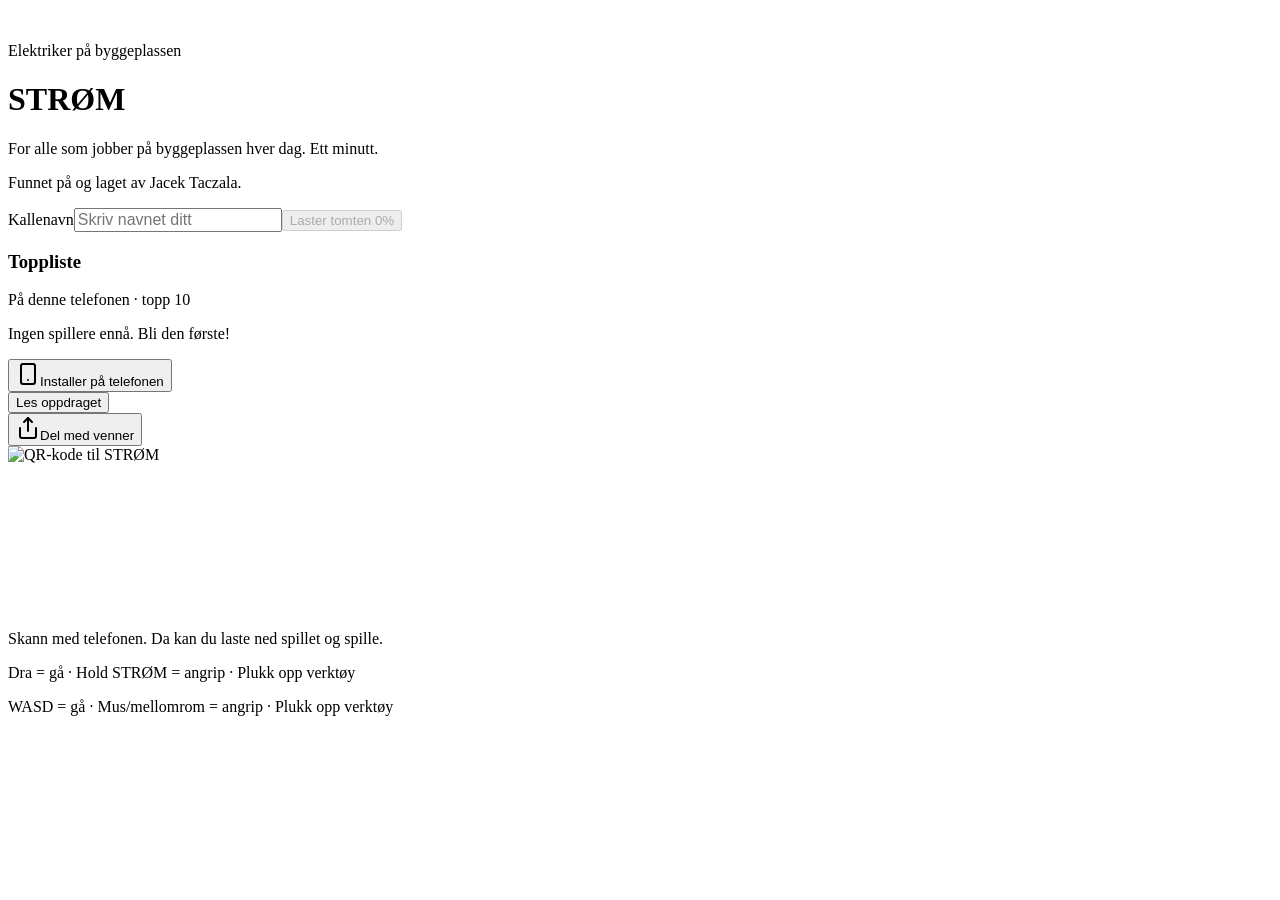
==== demo/index.html @ f21e9d71 "No zoom on iPhone: viewport max-scale=1/user-scalable=no, touch-action, iOS gesture/pinch/double-tap" ====
<!DOCTYPE html>
<!--
  Copyright (c) 2026 Jacek Mariusz Taczała. All rights reserved.
  Proprietary and not open source: no copying, modification, distribution or commercial use
  without prior written permission. Contact: https://github.com/jtaczala-cmyk/strom/issues. See LICENSE.
-->
<html lang="nb"><head><meta name="author" content="Jacek Mariusz Taczała"/><meta name="copyright" content="© 2026 Jacek Mariusz Taczała. All rights reserved."/><meta name="twitter:card" content="summary_large_image"><meta property="og:title" content="STRØM – Sponsordemo"><meta property="og:type" content="x:game"><meta property="og:image" content="https://jtaczala-cmyk.github.io/strom/demo/og.jpg"><meta property="og:image:width" content="1200"><meta property="og:image:height" content="630"><meta property="x:game:image" content="https://jtaczala-cmyk.github.io/strom/demo/x-banner.jpg"><meta property="x:game:image:width" content="1200"><meta property="x:game:image:height" content="264"><meta charSet="utf-8"/><style id="nozoom">html,body{touch-action:manipulation!important;-webkit-text-size-adjust:100%!important;text-size-adjust:100%!important}button,a,label,[role=button],nav,menu,dialog,form{touch-action:manipulation}canvas,#game-root,main,.touch-none{touch-action:none!important}input,textarea,select{font-size:max(16px,1em)!important}</style><script id="nozoom-js">(function(){var o={passive:false},last=0,lx=-99,ly=-99;function pd(e){if(e.cancelable)e.preventDefault()}["gesturestart","gesturechange","gestureend"].forEach(function(t){document.addEventListener(t,pd,o)});document.addEventListener("touchmove",function(e){if((typeof e.scale==="number"&&e.scale!==1)||(e.touches&&e.touches.length>1))pd(e)},o);function isInput(t){return !!(t&&t.closest&&t.closest("input,textarea,select,[contenteditable]"))}function isCtl(t){return !!(t&&t.closest&&t.closest("input,textarea,select,[contenteditable],button,a,label,[role=button]"))}document.addEventListener("touchend",function(e){var n=Date.now(),c=e.changedTouches&&e.changedTouches[0],x=c?c.clientX:0,y=c?c.clientY:0;if(n-last<=300&&Math.abs(x-lx)<40&&Math.abs(y-ly)<40&&!isCtl(e.target))pd(e);last=n;lx=x;ly=y},o);document.addEventListener("dblclick",function(e){if(!isInput(e.target))pd(e)},o)})();</script><script src="/strom/demo/config.js"></script><script src="/strom/demo/extras.js"></script><script src="/strom/demo/sponsor.js"></script><script src="/strom/demo/sponsor-fx.js"></script><script src="/strom/demo/hms-fx.js"></script><meta name="robots" content="noindex"/><meta name="viewport" content="width=device-width, initial-scale=1, maximum-scale=1, user-scalable=no, viewport-fit=cover"/><link rel="preload" as="image" type="image/webp" href="/strom/demo/game/ui/title-art.webp" crossorigin=""/><link rel="stylesheet" href="/strom/demo/assets/styles-i4x8XSyf.css" data-precedence="default"/><link rel="stylesheet" href="/strom/demo/fonts/fonts.css" data-precedence="default"/><title>STRØM – Sponsordemo</title><meta name="description" content="Et kort spill for alle som jobber på byggeplassen hver dag. Figurer er oppdiktet."/><meta name="theme-color" content="#12110f"/><meta name="mobile-web-app-capable" content="yes"/><meta name="apple-mobile-web-app-capable" content="yes"/><meta name="apple-mobile-web-app-title" content="STRØM"/><meta name="apple-mobile-web-app-status-bar-style" content="black-translucent"/><meta name="format-detection" content="telephone=no"/><link rel="modulepreload" href="/strom/demo/assets/index-DodDZhyX.js"/><link rel="modulepreload" href="/strom/demo/assets/routes-DJnaQaWb.js"/><link rel="icon" type="image/svg+xml" href="/strom/demo/favicon.svg"/><link rel="icon" type="image/png" sizes="192x192" href="/strom/demo/icon-192.png"/><link rel="icon" type="image/png" sizes="512x512" href="/strom/demo/icon-512.png"/><link rel="apple-touch-icon" href="/strom/demo/apple-touch-icon.png"/><link rel="apple-touch-startup-image" href="/strom/demo/splash-1179x2556.jpg" media="(device-width: 393px) and (device-height: 852px) and (-webkit-device-pixel-ratio: 3)"/><link rel="apple-touch-startup-image" href="/strom/demo/splash-1170x2532.jpg" media="(device-width: 390px) and (device-height: 844px) and (-webkit-device-pixel-ratio: 3)"/><link rel="apple-touch-startup-image" href="/strom/demo/splash-1284x2778.jpg" media="(device-width: 428px) and (device-height: 926px) and (-webkit-device-pixel-ratio: 3)"/><link rel="apple-touch-startup-image" href="/strom/demo/splash-750x1334.jpg" media="(device-width: 375px) and (device-height: 667px) and (-webkit-device-pixel-ratio: 2)"/><link rel="manifest" href="/strom/demo/manifest.webmanifest"/><meta property="x:creator" content="@JTaczala"><meta property="x:creator:id" content="731201609477312512"></head><body><!--$--><main class="relative h-dvh w-full overflow-hidden bg-bg text-fg touch-none select-none"><div class="absolute inset-0" id="game-root"></div><div class="pointer-events-none absolute inset-0 z-[1] shadow-[inset_0_0_90px_rgba(0,0,0,0.45)]"></div><div class="absolute inset-0 z-20 flex flex-col items-center justify-end overflow-hidden bg-bg"><img src="/strom/demo/game/ui/title-art.webp" alt="" class="absolute inset-0 size-full object-cover" crossorigin="anonymous"/><div class="absolute inset-0 bg-gradient-to-t from-bg via-bg/80 to-bg/25"></div><div class="relative z-10 flex max-h-full w-full max-w-lg flex-col items-center gap-4 overflow-y-auto px-5 pb-[max(2.5rem,env(safe-area-inset-bottom))] pt-8 text-center sm:gap-5 sm:px-6 sm:pb-12"><p class="font-display text-xs font-medium tracking-[0.35em] text-accent uppercase">Elektriker på byggeplassen</p><h1 class="font-display text-6xl font-semibold leading-none tracking-tight text-fg sm:text-7xl">STRØM</h1><p class="max-w-sm text-sm leading-relaxed text-muted">For alle som jobber på byggeplassen hver dag. Ett minutt.</p><p class="text-xs text-subtle">Funnet på og laget av Jacek Taczala.</p><label class="flex w-full max-w-sm flex-col gap-1 text-left"><span class="text-xs text-subtle">Kallenavn</span><input maxLength="16" autoComplete="nickname" enterKeyHint="done" placeholder="Skriv navnet ditt" class="h-11 rounded-md border border-border bg-surface/90 px-3 text-base text-fg outline-none focus:border-accent" value=""/></label><button class="inline-flex items-center justify-center gap-2 whitespace-nowrap font-medium transition-opacity duration-(--motion-quick) ease-(--ease-out) focus-visible:outline-none focus-visible:ring-2 focus-visible:ring-accent/70 disabled:pointer-events-none disabled:opacity-40 [&amp;_svg]:pointer-events-none [&amp;_svg]:size-4 bg-accent text-accent-fg hover:opacity-90 active:scale-[0.98] px-7 rounded-lg h-14 w-full max-w-sm text-base sm:w-auto" disabled="">Laster tomten 0%</button><div class="lbx"><div class="lbx-head"><h3 class="lbx-h">Toppliste</h3><span class="lbx-sub">På denne telefonen · topp 10</span></div><p class="lbx-empty">Ingen spillere ennå. Bli den første!</p></div><div class="flex w-full max-w-sm flex-col items-stretch gap-2"><button type="button" class="flex items-center justify-center gap-2 rounded-md border border-border bg-surface/80 px-3 py-2.5 text-sm text-fg"><svg xmlns="http://www.w3.org/2000/svg" width="24" height="24" viewBox="0 0 24 24" fill="none" stroke="currentColor" stroke-width="2" stroke-linecap="round" stroke-linejoin="round" class="lucide lucide-smartphone size-4 shrink-0 text-accent" aria-hidden="true"><rect width="14" height="20" x="5" y="2" rx="2" ry="2"></rect><path d="M12 18h.01"></path></svg>Installer på telefonen</button></div><button type="button" class="text-xs text-subtle underline-offset-2 hover:underline">Les oppdraget</button><div class="flex w-full max-w-sm flex-col items-stretch gap-1"><button type="button" class="flex items-center justify-center gap-2 rounded-md border border-border bg-surface/80 px-3 py-2.5 text-sm text-fg"><svg xmlns="http://www.w3.org/2000/svg" width="24" height="24" viewBox="0 0 24 24" fill="none" stroke="currentColor" stroke-width="2" stroke-linecap="round" stroke-linejoin="round" class="lucide lucide-share size-4 shrink-0 text-accent" aria-hidden="true"><path d="M4 12v8a2 2 0 0 0 2 2h12a2 2 0 0 0 2-2v-8"></path><polyline points="16 6 12 2 8 6"></polyline><line x1="12" x2="12" y1="2" y2="15"></line></svg>Del med venner</button></div><div class="flex flex-col items-center gap-1.5"><div class="rounded-lg bg-white p-2 shadow-lg"><img src="/strom/demo/qr.png" alt="QR-kode til STRØM" width="168" height="168" style="display:block;width:168px;height:168px;image-rendering:pixelated"/></div><p class="max-w-xs text-[11px] leading-relaxed text-subtle">Skann med telefonen. Da kan du laste ned spillet og spille.</p></div><p class="hms-touch-only text-xs text-subtle">Dra = gå · Hold STRØM = angrip · Plukk opp verktøy</p><p class="hms-desk-only text-xs text-subtle">WASD = gå · Mus/mellomrom = angrip · Plukk opp verktøy</p></div></div></main><!--/$--><script class="$tsr" id="$tsr-stream-barrier">(self.$R=self.$R||{})["tsr"]=[];self.$_TSR={h(){this.hydrated=!0,this.c()},e(){this.streamEnded=!0,this.c()},c(){this.hydrated&&this.streamEnded&&(delete self.$_TSR,delete self.$R.tsr)},p(e){this.initialized?e():this.buffer.push(e)},buffer:[]};$_TSR.router=($R=>$R[0]={manifest:$R[1]={routes:$R[2]={__root__:$R[3]={preloads:$R[4]=["/strom/demo/assets/index-DodDZhyX.js"],scripts:$R[5]=[$R[6]={attrs:$R[7]={type:"module",async:!0,src:"/strom/demo/assets/index-DodDZhyX.js"}}]},"/":$R[8]={preloads:$R[9]=["/strom/demo/assets/routes-DJnaQaWb.js"]}}},matches:$R[10]=[$R[11]={i:"__root__ ",u:1790537181623,s:"success",ssr:!0},$R[12]={i:"  ",u:1790537181661,s:"success",l:$R[13]=[],ssr:!0}]})($R["tsr"]);$_TSR.e();document.currentScript.remove()</script><script>(function(){var l=window.__lb,M={"På denne telefonen · topp 10": "Alle spillere · topp 10"};if(l&&l.online){document.querySelectorAll(".lbx-sub,p").forEach(function(p){var t=M[p.textContent];if(t)p.textContent=t;});}var s=document.currentScript;s&&s.remove();})()</script><script type="module" async="" src="/strom/demo/assets/index-DodDZhyX.js"></script></body></html>
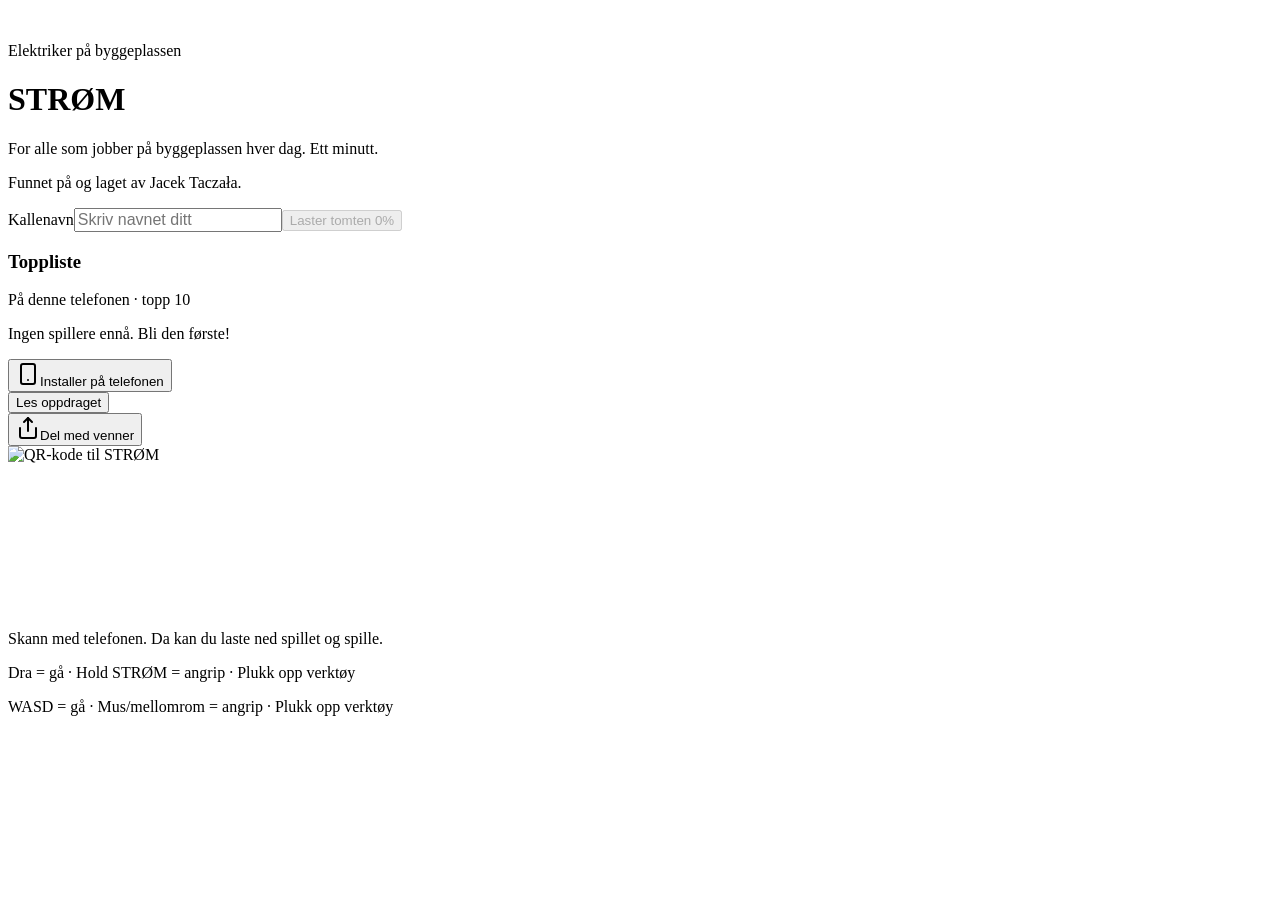
==== commit 27f20a83: "Norwegian copy review: FSE/SJA terms (SJA = sikker jobbanalyse, frakoble–sikre–kontrollere), natural" ====
--- a/demo/index.html
+++ b/demo/index.html
@@ -4,4 +4,4 @@
   Proprietary and not open source: no copying, modification, distribution or commercial use
   without prior written permission. Contact: https://github.com/jtaczala-cmyk/strom/issues. See LICENSE.
 -->
-<html lang="nb"><head><meta name="author" content="Jacek Mariusz Taczała"/><meta name="copyright" content="© 2026 Jacek Mariusz Taczała. All rights reserved."/><meta name="twitter:card" content="summary_large_image"><meta property="og:title" content="STRØM – Sponsordemo"><meta property="og:type" content="x:game"><meta property="og:image" content="https://jtaczala-cmyk.github.io/strom/demo/og.jpg"><meta property="og:image:width" content="1200"><meta property="og:image:height" content="630"><meta property="x:game:image" content="https://jtaczala-cmyk.github.io/strom/demo/x-banner.jpg"><meta property="x:game:image:width" content="1200"><meta property="x:game:image:height" content="264"><meta charSet="utf-8"/><style id="nozoom">html,body{touch-action:manipulation!important;-webkit-text-size-adjust:100%!important;text-size-adjust:100%!important}button,a,label,[role=button],nav,menu,dialog,form{touch-action:manipulation}canvas,#game-root,main,.touch-none{touch-action:none!important}input,textarea,select{font-size:max(16px,1em)!important}</style><script id="nozoom-js">(function(){var o={passive:false},last=0,lx=-99,ly=-99;function pd(e){if(e.cancelable)e.preventDefault()}["gesturestart","gesturechange","gestureend"].forEach(function(t){document.addEventListener(t,pd,o)});document.addEventListener("touchmove",function(e){if((typeof e.scale==="number"&&e.scale!==1)||(e.touches&&e.touches.length>1))pd(e)},o);function isInput(t){return !!(t&&t.closest&&t.closest("input,textarea,select,[contenteditable]"))}function isCtl(t){return !!(t&&t.closest&&t.closest("input,textarea,select,[contenteditable],button,a,label,[role=button]"))}document.addEventListener("touchend",function(e){var n=Date.now(),c=e.changedTouches&&e.changedTouches[0],x=c?c.clientX:0,y=c?c.clientY:0;if(n-last<=300&&Math.abs(x-lx)<40&&Math.abs(y-ly)<40&&!isCtl(e.target))pd(e);last=n;lx=x;ly=y},o);document.addEventListener("dblclick",function(e){if(!isInput(e.target))pd(e)},o)})();</script><script src="/strom/demo/config.js"></script><script src="/strom/demo/extras.js"></script><script src="/strom/demo/sponsor.js"></script><script src="/strom/demo/sponsor-fx.js"></script><script src="/strom/demo/hms-fx.js"></script><meta name="robots" content="noindex"/><meta name="viewport" content="width=device-width, initial-scale=1, maximum-scale=1, user-scalable=no, viewport-fit=cover"/><link rel="preload" as="image" type="image/webp" href="/strom/demo/game/ui/title-art.webp" crossorigin=""/><link rel="stylesheet" href="/strom/demo/assets/styles-i4x8XSyf.css" data-precedence="default"/><link rel="stylesheet" href="/strom/demo/fonts/fonts.css" data-precedence="default"/><title>STRØM – Sponsordemo</title><meta name="description" content="Et kort spill for alle som jobber på byggeplassen hver dag. Figurer er oppdiktet."/><meta name="theme-color" content="#12110f"/><meta name="mobile-web-app-capable" content="yes"/><meta name="apple-mobile-web-app-capable" content="yes"/><meta name="apple-mobile-web-app-title" content="STRØM"/><meta name="apple-mobile-web-app-status-bar-style" content="black-translucent"/><meta name="format-detection" content="telephone=no"/><link rel="modulepreload" href="/strom/demo/assets/index-DodDZhyX.js"/><link rel="modulepreload" href="/strom/demo/assets/routes-DJnaQaWb.js"/><link rel="icon" type="image/svg+xml" href="/strom/demo/favicon.svg"/><link rel="icon" type="image/png" sizes="192x192" href="/strom/demo/icon-192.png"/><link rel="icon" type="image/png" sizes="512x512" href="/strom/demo/icon-512.png"/><link rel="apple-touch-icon" href="/strom/demo/apple-touch-icon.png"/><link rel="apple-touch-startup-image" href="/strom/demo/splash-1179x2556.jpg" media="(device-width: 393px) and (device-height: 852px) and (-webkit-device-pixel-ratio: 3)"/><link rel="apple-touch-startup-image" href="/strom/demo/splash-1170x2532.jpg" media="(device-width: 390px) and (device-height: 844px) and (-webkit-device-pixel-ratio: 3)"/><link rel="apple-touch-startup-image" href="/strom/demo/splash-1284x2778.jpg" media="(device-width: 428px) and (device-height: 926px) and (-webkit-device-pixel-ratio: 3)"/><link rel="apple-touch-startup-image" href="/strom/demo/splash-750x1334.jpg" media="(device-width: 375px) and (device-height: 667px) and (-webkit-device-pixel-ratio: 2)"/><link rel="manifest" href="/strom/demo/manifest.webmanifest"/><meta property="x:creator" content="@JTaczala"><meta property="x:creator:id" content="731201609477312512"></head><body><!--$--><main class="relative h-dvh w-full overflow-hidden bg-bg text-fg touch-none select-none"><div class="absolute inset-0" id="game-root"></div><div class="pointer-events-none absolute inset-0 z-[1] shadow-[inset_0_0_90px_rgba(0,0,0,0.45)]"></div><div class="absolute inset-0 z-20 flex flex-col items-center justify-end overflow-hidden bg-bg"><img src="/strom/demo/game/ui/title-art.webp" alt="" class="absolute inset-0 size-full object-cover" crossorigin="anonymous"/><div class="absolute inset-0 bg-gradient-to-t from-bg via-bg/80 to-bg/25"></div><div class="relative z-10 flex max-h-full w-full max-w-lg flex-col items-center gap-4 overflow-y-auto px-5 pb-[max(2.5rem,env(safe-area-inset-bottom))] pt-8 text-center sm:gap-5 sm:px-6 sm:pb-12"><p class="font-display text-xs font-medium tracking-[0.35em] text-accent uppercase">Elektriker på byggeplassen</p><h1 class="font-display text-6xl font-semibold leading-none tracking-tight text-fg sm:text-7xl">STRØM</h1><p class="max-w-sm text-sm leading-relaxed text-muted">For alle som jobber på byggeplassen hver dag. Ett minutt.</p><p class="text-xs text-subtle">Funnet på og laget av Jacek Taczala.</p><label class="flex w-full max-w-sm flex-col gap-1 text-left"><span class="text-xs text-subtle">Kallenavn</span><input maxLength="16" autoComplete="nickname" enterKeyHint="done" placeholder="Skriv navnet ditt" class="h-11 rounded-md border border-border bg-surface/90 px-3 text-base text-fg outline-none focus:border-accent" value=""/></label><button class="inline-flex items-center justify-center gap-2 whitespace-nowrap font-medium transition-opacity duration-(--motion-quick) ease-(--ease-out) focus-visible:outline-none focus-visible:ring-2 focus-visible:ring-accent/70 disabled:pointer-events-none disabled:opacity-40 [&amp;_svg]:pointer-events-none [&amp;_svg]:size-4 bg-accent text-accent-fg hover:opacity-90 active:scale-[0.98] px-7 rounded-lg h-14 w-full max-w-sm text-base sm:w-auto" disabled="">Laster tomten 0%</button><div class="lbx"><div class="lbx-head"><h3 class="lbx-h">Toppliste</h3><span class="lbx-sub">På denne telefonen · topp 10</span></div><p class="lbx-empty">Ingen spillere ennå. Bli den første!</p></div><div class="flex w-full max-w-sm flex-col items-stretch gap-2"><button type="button" class="flex items-center justify-center gap-2 rounded-md border border-border bg-surface/80 px-3 py-2.5 text-sm text-fg"><svg xmlns="http://www.w3.org/2000/svg" width="24" height="24" viewBox="0 0 24 24" fill="none" stroke="currentColor" stroke-width="2" stroke-linecap="round" stroke-linejoin="round" class="lucide lucide-smartphone size-4 shrink-0 text-accent" aria-hidden="true"><rect width="14" height="20" x="5" y="2" rx="2" ry="2"></rect><path d="M12 18h.01"></path></svg>Installer på telefonen</button></div><button type="button" class="text-xs text-subtle underline-offset-2 hover:underline">Les oppdraget</button><div class="flex w-full max-w-sm flex-col items-stretch gap-1"><button type="button" class="flex items-center justify-center gap-2 rounded-md border border-border bg-surface/80 px-3 py-2.5 text-sm text-fg"><svg xmlns="http://www.w3.org/2000/svg" width="24" height="24" viewBox="0 0 24 24" fill="none" stroke="currentColor" stroke-width="2" stroke-linecap="round" stroke-linejoin="round" class="lucide lucide-share size-4 shrink-0 text-accent" aria-hidden="true"><path d="M4 12v8a2 2 0 0 0 2 2h12a2 2 0 0 0 2-2v-8"></path><polyline points="16 6 12 2 8 6"></polyline><line x1="12" x2="12" y1="2" y2="15"></line></svg>Del med venner</button></div><div class="flex flex-col items-center gap-1.5"><div class="rounded-lg bg-white p-2 shadow-lg"><img src="/strom/demo/qr.png" alt="QR-kode til STRØM" width="168" height="168" style="display:block;width:168px;height:168px;image-rendering:pixelated"/></div><p class="max-w-xs text-[11px] leading-relaxed text-subtle">Skann med telefonen. Da kan du laste ned spillet og spille.</p></div><p class="hms-touch-only text-xs text-subtle">Dra = gå · Hold STRØM = angrip · Plukk opp verktøy</p><p class="hms-desk-only text-xs text-subtle">WASD = gå · Mus/mellomrom = angrip · Plukk opp verktøy</p></div></div></main><!--/$--><script class="$tsr" id="$tsr-stream-barrier">(self.$R=self.$R||{})["tsr"]=[];self.$_TSR={h(){this.hydrated=!0,this.c()},e(){this.streamEnded=!0,this.c()},c(){this.hydrated&&this.streamEnded&&(delete self.$_TSR,delete self.$R.tsr)},p(e){this.initialized?e():this.buffer.push(e)},buffer:[]};$_TSR.router=($R=>$R[0]={manifest:$R[1]={routes:$R[2]={__root__:$R[3]={preloads:$R[4]=["/strom/demo/assets/index-DodDZhyX.js"],scripts:$R[5]=[$R[6]={attrs:$R[7]={type:"module",async:!0,src:"/strom/demo/assets/index-DodDZhyX.js"}}]},"/":$R[8]={preloads:$R[9]=["/strom/demo/assets/routes-DJnaQaWb.js"]}}},matches:$R[10]=[$R[11]={i:"__root__ ",u:1790537181623,s:"success",ssr:!0},$R[12]={i:"  ",u:1790537181661,s:"success",l:$R[13]=[],ssr:!0}]})($R["tsr"]);$_TSR.e();document.currentScript.remove()</script><script>(function(){var l=window.__lb,M={"På denne telefonen · topp 10": "Alle spillere · topp 10"};if(l&&l.online){document.querySelectorAll(".lbx-sub,p").forEach(function(p){var t=M[p.textContent];if(t)p.textContent=t;});}var s=document.currentScript;s&&s.remove();})()</script><script type="module" async="" src="/strom/demo/assets/index-DodDZhyX.js"></script></body></html>+<html lang="nb"><head><meta name="author" content="Jacek Mariusz Taczała"/><meta name="copyright" content="© 2026 Jacek Mariusz Taczała. All rights reserved."/><meta name="twitter:card" content="summary_large_image"><meta property="og:title" content="STRØM – Sponsordemo"><meta property="og:type" content="x:game"><meta property="og:image" content="https://jtaczala-cmyk.github.io/strom/demo/og.jpg"><meta property="og:image:width" content="1200"><meta property="og:image:height" content="630"><meta property="x:game:image" content="https://jtaczala-cmyk.github.io/strom/demo/x-banner.jpg"><meta property="x:game:image:width" content="1200"><meta property="x:game:image:height" content="264"><meta charSet="utf-8"/><style id="nozoom">html,body{touch-action:manipulation!important;-webkit-text-size-adjust:100%!important;text-size-adjust:100%!important}button,a,label,[role=button],nav,menu,dialog,form{touch-action:manipulation}canvas,#game-root,main,.touch-none{touch-action:none!important}input,textarea,select{font-size:max(16px,1em)!important}</style><script id="nozoom-js">(function(){var o={passive:false},last=0,lx=-99,ly=-99;function pd(e){if(e.cancelable)e.preventDefault()}["gesturestart","gesturechange","gestureend"].forEach(function(t){document.addEventListener(t,pd,o)});document.addEventListener("touchmove",function(e){if((typeof e.scale==="number"&&e.scale!==1)||(e.touches&&e.touches.length>1))pd(e)},o);function isInput(t){return !!(t&&t.closest&&t.closest("input,textarea,select,[contenteditable]"))}function isCtl(t){return !!(t&&t.closest&&t.closest("input,textarea,select,[contenteditable],button,a,label,[role=button]"))}document.addEventListener("touchend",function(e){var n=Date.now(),c=e.changedTouches&&e.changedTouches[0],x=c?c.clientX:0,y=c?c.clientY:0;if(n-last<=300&&Math.abs(x-lx)<40&&Math.abs(y-ly)<40&&!isCtl(e.target))pd(e);last=n;lx=x;ly=y},o);document.addEventListener("dblclick",function(e){if(!isInput(e.target))pd(e)},o)})();</script><script src="/strom/demo/config.js"></script><script src="/strom/demo/extras.js"></script><script src="/strom/demo/sponsor.js"></script><script src="/strom/demo/sponsor-fx.js"></script><script src="/strom/demo/hms-fx.js"></script><meta name="robots" content="noindex"/><meta name="viewport" content="width=device-width, initial-scale=1, maximum-scale=1, user-scalable=no, viewport-fit=cover"/><link rel="preload" as="image" type="image/webp" href="/strom/demo/game/ui/title-art.webp" crossorigin=""/><link rel="stylesheet" href="/strom/demo/assets/styles-i4x8XSyf.css" data-precedence="default"/><link rel="stylesheet" href="/strom/demo/fonts/fonts.css" data-precedence="default"/><title>STRØM – Sponsordemo</title><meta name="description" content="Et kort spill for alle som jobber på byggeplassen hver dag. Alle figurer er oppdiktet."/><meta name="theme-color" content="#12110f"/><meta name="mobile-web-app-capable" content="yes"/><meta name="apple-mobile-web-app-capable" content="yes"/><meta name="apple-mobile-web-app-title" content="STRØM"/><meta name="apple-mobile-web-app-status-bar-style" content="black-translucent"/><meta name="format-detection" content="telephone=no"/><link rel="modulepreload" href="/strom/demo/assets/index-DodDZhyX.js"/><link rel="modulepreload" href="/strom/demo/assets/routes-DJnaQaWb.js"/><link rel="icon" type="image/svg+xml" href="/strom/demo/favicon.svg"/><link rel="icon" type="image/png" sizes="192x192" href="/strom/demo/icon-192.png"/><link rel="icon" type="image/png" sizes="512x512" href="/strom/demo/icon-512.png"/><link rel="apple-touch-icon" href="/strom/demo/apple-touch-icon.png"/><link rel="apple-touch-startup-image" href="/strom/demo/splash-1179x2556.jpg" media="(device-width: 393px) and (device-height: 852px) and (-webkit-device-pixel-ratio: 3)"/><link rel="apple-touch-startup-image" href="/strom/demo/splash-1170x2532.jpg" media="(device-width: 390px) and (device-height: 844px) and (-webkit-device-pixel-ratio: 3)"/><link rel="apple-touch-startup-image" href="/strom/demo/splash-1284x2778.jpg" media="(device-width: 428px) and (device-height: 926px) and (-webkit-device-pixel-ratio: 3)"/><link rel="apple-touch-startup-image" href="/strom/demo/splash-750x1334.jpg" media="(device-width: 375px) and (device-height: 667px) and (-webkit-device-pixel-ratio: 2)"/><link rel="manifest" href="/strom/demo/manifest.webmanifest"/><meta property="x:creator" content="@JTaczala"><meta property="x:creator:id" content="731201609477312512"></head><body><!--$--><main class="relative h-dvh w-full overflow-hidden bg-bg text-fg touch-none select-none"><div class="absolute inset-0" id="game-root"></div><div class="pointer-events-none absolute inset-0 z-[1] shadow-[inset_0_0_90px_rgba(0,0,0,0.45)]"></div><div class="absolute inset-0 z-20 flex flex-col items-center justify-end overflow-hidden bg-bg"><img src="/strom/demo/game/ui/title-art.webp" alt="" class="absolute inset-0 size-full object-cover" crossorigin="anonymous"/><div class="absolute inset-0 bg-gradient-to-t from-bg via-bg/80 to-bg/25"></div><div class="relative z-10 flex max-h-full w-full max-w-lg flex-col items-center gap-4 overflow-y-auto px-5 pb-[max(2.5rem,env(safe-area-inset-bottom))] pt-8 text-center sm:gap-5 sm:px-6 sm:pb-12"><p class="font-display text-xs font-medium tracking-[0.35em] text-accent uppercase">Elektriker på byggeplassen</p><h1 class="font-display text-6xl font-semibold leading-none tracking-tight text-fg sm:text-7xl">STRØM</h1><p class="max-w-sm text-sm leading-relaxed text-muted">For alle som jobber på byggeplassen hver dag. Ett minutt.</p><p class="text-xs text-subtle">Funnet på og laget av Jacek Taczała.</p><label class="flex w-full max-w-sm flex-col gap-1 text-left"><span class="text-xs text-subtle">Kallenavn</span><input maxLength="16" autoComplete="nickname" enterKeyHint="done" placeholder="Skriv navnet ditt" class="h-11 rounded-md border border-border bg-surface/90 px-3 text-base text-fg outline-none focus:border-accent" value=""/></label><button class="inline-flex items-center justify-center gap-2 whitespace-nowrap font-medium transition-opacity duration-(--motion-quick) ease-(--ease-out) focus-visible:outline-none focus-visible:ring-2 focus-visible:ring-accent/70 disabled:pointer-events-none disabled:opacity-40 [&amp;_svg]:pointer-events-none [&amp;_svg]:size-4 bg-accent text-accent-fg hover:opacity-90 active:scale-[0.98] px-7 rounded-lg h-14 w-full max-w-sm text-base sm:w-auto" disabled="">Laster tomten 0%</button><div class="lbx"><div class="lbx-head"><h3 class="lbx-h">Toppliste</h3><span class="lbx-sub">På denne telefonen · topp 10</span></div><p class="lbx-empty">Ingen spillere ennå. Bli den første!</p></div><div class="flex w-full max-w-sm flex-col items-stretch gap-2"><button type="button" class="flex items-center justify-center gap-2 rounded-md border border-border bg-surface/80 px-3 py-2.5 text-sm text-fg"><svg xmlns="http://www.w3.org/2000/svg" width="24" height="24" viewBox="0 0 24 24" fill="none" stroke="currentColor" stroke-width="2" stroke-linecap="round" stroke-linejoin="round" class="lucide lucide-smartphone size-4 shrink-0 text-accent" aria-hidden="true"><rect width="14" height="20" x="5" y="2" rx="2" ry="2"></rect><path d="M12 18h.01"></path></svg>Installer på telefonen</button></div><button type="button" class="text-xs text-subtle underline-offset-2 hover:underline">Les oppdraget</button><div class="flex w-full max-w-sm flex-col items-stretch gap-1"><button type="button" class="flex items-center justify-center gap-2 rounded-md border border-border bg-surface/80 px-3 py-2.5 text-sm text-fg"><svg xmlns="http://www.w3.org/2000/svg" width="24" height="24" viewBox="0 0 24 24" fill="none" stroke="currentColor" stroke-width="2" stroke-linecap="round" stroke-linejoin="round" class="lucide lucide-share size-4 shrink-0 text-accent" aria-hidden="true"><path d="M4 12v8a2 2 0 0 0 2 2h12a2 2 0 0 0 2-2v-8"></path><polyline points="16 6 12 2 8 6"></polyline><line x1="12" x2="12" y1="2" y2="15"></line></svg>Del med venner</button></div><div class="flex flex-col items-center gap-1.5"><div class="rounded-lg bg-white p-2 shadow-lg"><img src="/strom/demo/qr.png" alt="QR-kode til STRØM" width="168" height="168" style="display:block;width:168px;height:168px;image-rendering:pixelated"/></div><p class="max-w-xs text-[11px] leading-relaxed text-subtle">Skann med telefonen. Da kan du laste ned spillet og spille.</p></div><p class="hms-touch-only text-xs text-subtle">Dra = gå · Hold STRØM = angrip · Plukk opp verktøy</p><p class="hms-desk-only text-xs text-subtle">WASD = gå · Mus/mellomrom = angrip · Plukk opp verktøy</p></div></div></main><!--/$--><script class="$tsr" id="$tsr-stream-barrier">(self.$R=self.$R||{})["tsr"]=[];self.$_TSR={h(){this.hydrated=!0,this.c()},e(){this.streamEnded=!0,this.c()},c(){this.hydrated&&this.streamEnded&&(delete self.$_TSR,delete self.$R.tsr)},p(e){this.initialized?e():this.buffer.push(e)},buffer:[]};$_TSR.router=($R=>$R[0]={manifest:$R[1]={routes:$R[2]={__root__:$R[3]={preloads:$R[4]=["/strom/demo/assets/index-DodDZhyX.js"],scripts:$R[5]=[$R[6]={attrs:$R[7]={type:"module",async:!0,src:"/strom/demo/assets/index-DodDZhyX.js"}}]},"/":$R[8]={preloads:$R[9]=["/strom/demo/assets/routes-DJnaQaWb.js"]}}},matches:$R[10]=[$R[11]={i:"__root__ ",u:1790537181623,s:"success",ssr:!0},$R[12]={i:"  ",u:1790537181661,s:"success",l:$R[13]=[],ssr:!0}]})($R["tsr"]);$_TSR.e();document.currentScript.remove()</script><script>(function(){var l=window.__lb,M={"På denne telefonen · topp 10": "Alle spillere · topp 10"};if(l&&l.online){document.querySelectorAll(".lbx-sub,p").forEach(function(p){var t=M[p.textContent];if(t)p.textContent=t;});}var s=document.currentScript;s&&s.remove();})()</script><script type="module" async="" src="/strom/demo/assets/index-DodDZhyX.js"></script></body></html>
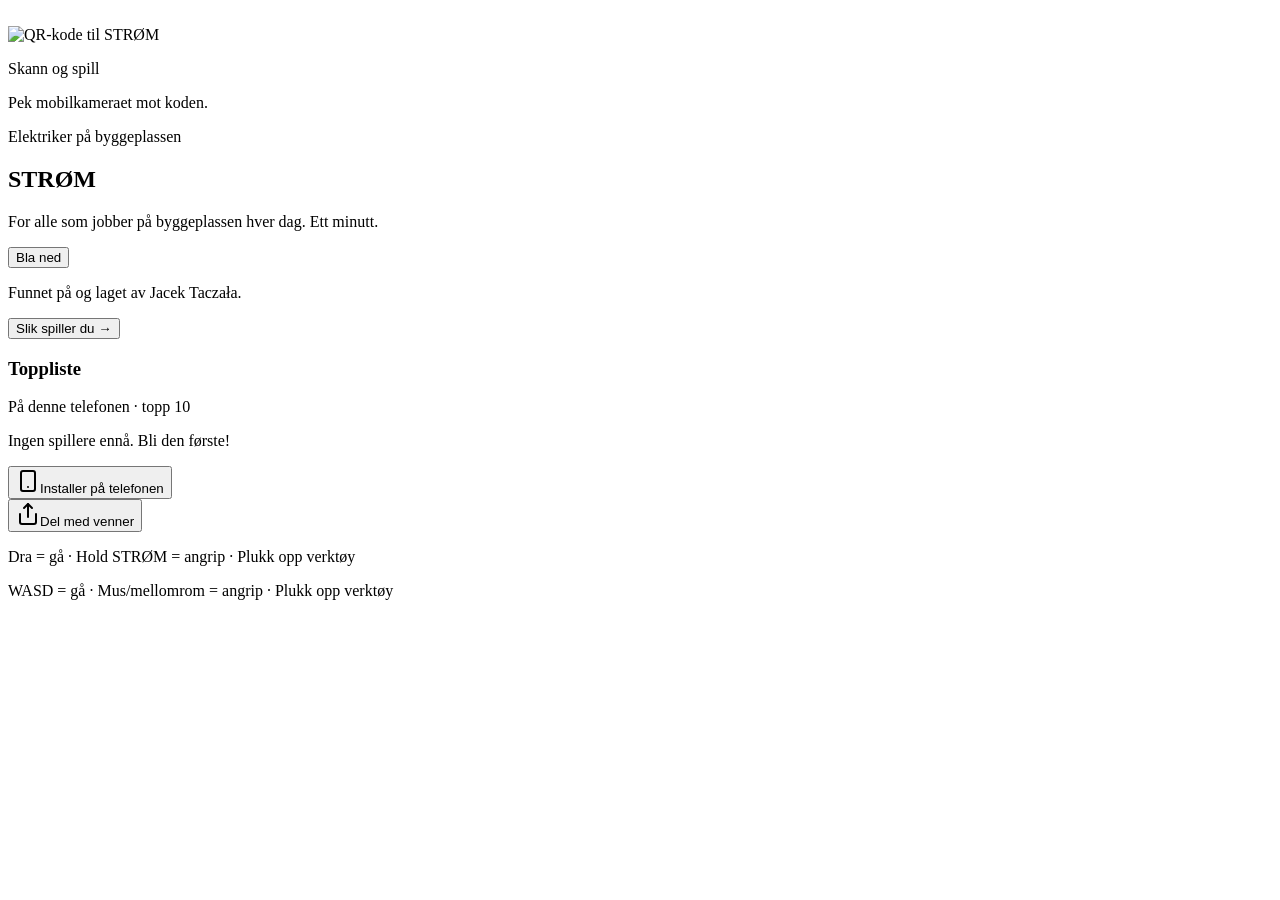
==== commit 226200d1: "Landing: large QR at the top of the first screen (scan & play), scroll-down cue, content below; firs" ====
--- a/demo/index.html
+++ b/demo/index.html
@@ -4,4 +4,4 @@
   Proprietary and not open source: no copying, modification, distribution or commercial use
   without prior written permission. Contact: https://github.com/jtaczala-cmyk/strom/issues. See LICENSE.
 -->
-<html lang="nb"><head><meta name="author" content="Jacek Mariusz Taczała"/><meta name="copyright" content="© 2026 Jacek Mariusz Taczała. All rights reserved."/><meta name="twitter:card" content="summary_large_image"><meta property="og:title" content="STRØM – Sponsordemo"><meta property="og:type" content="x:game"><meta property="og:image" content="https://jtaczala-cmyk.github.io/strom/demo/og.jpg"><meta property="og:image:width" content="1200"><meta property="og:image:height" content="630"><meta property="x:game:image" content="https://jtaczala-cmyk.github.io/strom/demo/x-banner.jpg"><meta property="x:game:image:width" content="1200"><meta property="x:game:image:height" content="264"><meta charSet="utf-8"/><style id="nozoom">html,body{touch-action:manipulation!important;-webkit-text-size-adjust:100%!important;text-size-adjust:100%!important}button,a,label,[role=button],nav,menu,dialog,form{touch-action:manipulation}canvas,#game-root,main,.touch-none{touch-action:none!important}input,textarea,select{font-size:max(16px,1em)!important}</style><script id="nozoom-js">(function(){var o={passive:false},last=0,lx=-99,ly=-99;function pd(e){if(e.cancelable)e.preventDefault()}["gesturestart","gesturechange","gestureend"].forEach(function(t){document.addEventListener(t,pd,o)});document.addEventListener("touchmove",function(e){if((typeof e.scale==="number"&&e.scale!==1)||(e.touches&&e.touches.length>1))pd(e)},o);function isInput(t){return !!(t&&t.closest&&t.closest("input,textarea,select,[contenteditable]"))}function isCtl(t){return !!(t&&t.closest&&t.closest("input,textarea,select,[contenteditable],button,a,label,[role=button]"))}document.addEventListener("touchend",function(e){var n=Date.now(),c=e.changedTouches&&e.changedTouches[0],x=c?c.clientX:0,y=c?c.clientY:0;if(n-last<=300&&Math.abs(x-lx)<40&&Math.abs(y-ly)<40&&!isCtl(e.target))pd(e);last=n;lx=x;ly=y},o);document.addEventListener("dblclick",function(e){if(!isInput(e.target))pd(e)},o)})();</script><script src="/strom/demo/config.js"></script><script src="/strom/demo/extras.js"></script><script src="/strom/demo/sponsor.js"></script><script src="/strom/demo/sponsor-fx.js"></script><script src="/strom/demo/hms-fx.js"></script><meta name="robots" content="noindex"/><meta name="viewport" content="width=device-width, initial-scale=1, maximum-scale=1, user-scalable=no, viewport-fit=cover"/><link rel="preload" as="image" type="image/webp" href="/strom/demo/game/ui/title-art.webp" crossorigin=""/><link rel="stylesheet" href="/strom/demo/assets/styles-i4x8XSyf.css" data-precedence="default"/><link rel="stylesheet" href="/strom/demo/fonts/fonts.css" data-precedence="default"/><title>STRØM – Sponsordemo</title><meta name="description" content="Et kort spill for alle som jobber på byggeplassen hver dag. Alle figurer er oppdiktet."/><meta name="theme-color" content="#12110f"/><meta name="mobile-web-app-capable" content="yes"/><meta name="apple-mobile-web-app-capable" content="yes"/><meta name="apple-mobile-web-app-title" content="STRØM"/><meta name="apple-mobile-web-app-status-bar-style" content="black-translucent"/><meta name="format-detection" content="telephone=no"/><link rel="modulepreload" href="/strom/demo/assets/index-DodDZhyX.js"/><link rel="modulepreload" href="/strom/demo/assets/routes-DJnaQaWb.js"/><link rel="icon" type="image/svg+xml" href="/strom/demo/favicon.svg"/><link rel="icon" type="image/png" sizes="192x192" href="/strom/demo/icon-192.png"/><link rel="icon" type="image/png" sizes="512x512" href="/strom/demo/icon-512.png"/><link rel="apple-touch-icon" href="/strom/demo/apple-touch-icon.png"/><link rel="apple-touch-startup-image" href="/strom/demo/splash-1179x2556.jpg" media="(device-width: 393px) and (device-height: 852px) and (-webkit-device-pixel-ratio: 3)"/><link rel="apple-touch-startup-image" href="/strom/demo/splash-1170x2532.jpg" media="(device-width: 390px) and (device-height: 844px) and (-webkit-device-pixel-ratio: 3)"/><link rel="apple-touch-startup-image" href="/strom/demo/splash-1284x2778.jpg" media="(device-width: 428px) and (device-height: 926px) and (-webkit-device-pixel-ratio: 3)"/><link rel="apple-touch-startup-image" href="/strom/demo/splash-750x1334.jpg" media="(device-width: 375px) and (device-height: 667px) and (-webkit-device-pixel-ratio: 2)"/><link rel="manifest" href="/strom/demo/manifest.webmanifest"/><meta property="x:creator" content="@JTaczala"><meta property="x:creator:id" content="731201609477312512"></head><body><!--$--><main class="relative h-dvh w-full overflow-hidden bg-bg text-fg touch-none select-none"><div class="absolute inset-0" id="game-root"></div><div class="pointer-events-none absolute inset-0 z-[1] shadow-[inset_0_0_90px_rgba(0,0,0,0.45)]"></div><div class="absolute inset-0 z-20 flex flex-col items-center justify-end overflow-hidden bg-bg"><img src="/strom/demo/game/ui/title-art.webp" alt="" class="absolute inset-0 size-full object-cover" crossorigin="anonymous"/><div class="absolute inset-0 bg-gradient-to-t from-bg via-bg/80 to-bg/25"></div><div class="relative z-10 flex max-h-full w-full max-w-lg flex-col items-center gap-4 overflow-y-auto px-5 pb-[max(2.5rem,env(safe-area-inset-bottom))] pt-8 text-center sm:gap-5 sm:px-6 sm:pb-12"><p class="font-display text-xs font-medium tracking-[0.35em] text-accent uppercase">Elektriker på byggeplassen</p><h1 class="font-display text-6xl font-semibold leading-none tracking-tight text-fg sm:text-7xl">STRØM</h1><p class="max-w-sm text-sm leading-relaxed text-muted">For alle som jobber på byggeplassen hver dag. Ett minutt.</p><p class="text-xs text-subtle">Funnet på og laget av Jacek Taczała.</p><label class="flex w-full max-w-sm flex-col gap-1 text-left"><span class="text-xs text-subtle">Kallenavn</span><input maxLength="16" autoComplete="nickname" enterKeyHint="done" placeholder="Skriv navnet ditt" class="h-11 rounded-md border border-border bg-surface/90 px-3 text-base text-fg outline-none focus:border-accent" value=""/></label><button class="inline-flex items-center justify-center gap-2 whitespace-nowrap font-medium transition-opacity duration-(--motion-quick) ease-(--ease-out) focus-visible:outline-none focus-visible:ring-2 focus-visible:ring-accent/70 disabled:pointer-events-none disabled:opacity-40 [&amp;_svg]:pointer-events-none [&amp;_svg]:size-4 bg-accent text-accent-fg hover:opacity-90 active:scale-[0.98] px-7 rounded-lg h-14 w-full max-w-sm text-base sm:w-auto" disabled="">Laster tomten 0%</button><div class="lbx"><div class="lbx-head"><h3 class="lbx-h">Toppliste</h3><span class="lbx-sub">På denne telefonen · topp 10</span></div><p class="lbx-empty">Ingen spillere ennå. Bli den første!</p></div><div class="flex w-full max-w-sm flex-col items-stretch gap-2"><button type="button" class="flex items-center justify-center gap-2 rounded-md border border-border bg-surface/80 px-3 py-2.5 text-sm text-fg"><svg xmlns="http://www.w3.org/2000/svg" width="24" height="24" viewBox="0 0 24 24" fill="none" stroke="currentColor" stroke-width="2" stroke-linecap="round" stroke-linejoin="round" class="lucide lucide-smartphone size-4 shrink-0 text-accent" aria-hidden="true"><rect width="14" height="20" x="5" y="2" rx="2" ry="2"></rect><path d="M12 18h.01"></path></svg>Installer på telefonen</button></div><button type="button" class="text-xs text-subtle underline-offset-2 hover:underline">Les oppdraget</button><div class="flex w-full max-w-sm flex-col items-stretch gap-1"><button type="button" class="flex items-center justify-center gap-2 rounded-md border border-border bg-surface/80 px-3 py-2.5 text-sm text-fg"><svg xmlns="http://www.w3.org/2000/svg" width="24" height="24" viewBox="0 0 24 24" fill="none" stroke="currentColor" stroke-width="2" stroke-linecap="round" stroke-linejoin="round" class="lucide lucide-share size-4 shrink-0 text-accent" aria-hidden="true"><path d="M4 12v8a2 2 0 0 0 2 2h12a2 2 0 0 0 2-2v-8"></path><polyline points="16 6 12 2 8 6"></polyline><line x1="12" x2="12" y1="2" y2="15"></line></svg>Del med venner</button></div><div class="flex flex-col items-center gap-1.5"><div class="rounded-lg bg-white p-2 shadow-lg"><img src="/strom/demo/qr.png" alt="QR-kode til STRØM" width="168" height="168" style="display:block;width:168px;height:168px;image-rendering:pixelated"/></div><p class="max-w-xs text-[11px] leading-relaxed text-subtle">Skann med telefonen. Da kan du laste ned spillet og spille.</p></div><p class="hms-touch-only text-xs text-subtle">Dra = gå · Hold STRØM = angrip · Plukk opp verktøy</p><p class="hms-desk-only text-xs text-subtle">WASD = gå · Mus/mellomrom = angrip · Plukk opp verktøy</p></div></div></main><!--/$--><script class="$tsr" id="$tsr-stream-barrier">(self.$R=self.$R||{})["tsr"]=[];self.$_TSR={h(){this.hydrated=!0,this.c()},e(){this.streamEnded=!0,this.c()},c(){this.hydrated&&this.streamEnded&&(delete self.$_TSR,delete self.$R.tsr)},p(e){this.initialized?e():this.buffer.push(e)},buffer:[]};$_TSR.router=($R=>$R[0]={manifest:$R[1]={routes:$R[2]={__root__:$R[3]={preloads:$R[4]=["/strom/demo/assets/index-DodDZhyX.js"],scripts:$R[5]=[$R[6]={attrs:$R[7]={type:"module",async:!0,src:"/strom/demo/assets/index-DodDZhyX.js"}}]},"/":$R[8]={preloads:$R[9]=["/strom/demo/assets/routes-DJnaQaWb.js"]}}},matches:$R[10]=[$R[11]={i:"__root__ ",u:1790537181623,s:"success",ssr:!0},$R[12]={i:"  ",u:1790537181661,s:"success",l:$R[13]=[],ssr:!0}]})($R["tsr"]);$_TSR.e();document.currentScript.remove()</script><script>(function(){var l=window.__lb,M={"På denne telefonen · topp 10": "Alle spillere · topp 10"};if(l&&l.online){document.querySelectorAll(".lbx-sub,p").forEach(function(p){var t=M[p.textContent];if(t)p.textContent=t;});}var s=document.currentScript;s&&s.remove();})()</script><script type="module" async="" src="/strom/demo/assets/index-DodDZhyX.js"></script></body></html>+<html lang="nb"><head><meta name="author" content="Jacek Mariusz Taczała"/><meta name="copyright" content="© 2026 Jacek Mariusz Taczała. All rights reserved."/><meta name="twitter:card" content="summary_large_image"><meta property="og:title" content="STRØM – Sponsordemo"><meta property="og:type" content="x:game"><meta property="og:image" content="https://jtaczala-cmyk.github.io/strom/demo/og.jpg"><meta property="og:image:width" content="1200"><meta property="og:image:height" content="630"><meta property="x:game:image" content="https://jtaczala-cmyk.github.io/strom/demo/x-banner.jpg"><meta property="x:game:image:width" content="1200"><meta property="x:game:image:height" content="264"><meta charSet="utf-8"/><style id="nozoom">html,body{touch-action:manipulation!important;-webkit-text-size-adjust:100%!important;text-size-adjust:100%!important}button,a,label,[role=button],nav,menu,dialog,form{touch-action:manipulation}canvas,#game-root,main,.touch-none{touch-action:none!important}input,textarea,select{font-size:max(16px,1em)!important}</style><script id="nozoom-js">(function(){var o={passive:false},last=0,lx=-99,ly=-99;function pd(e){if(e.cancelable)e.preventDefault()}["gesturestart","gesturechange","gestureend"].forEach(function(t){document.addEventListener(t,pd,o)});document.addEventListener("touchmove",function(e){if((typeof e.scale==="number"&&e.scale!==1)||(e.touches&&e.touches.length>1))pd(e)},o);function isInput(t){return !!(t&&t.closest&&t.closest("input,textarea,select,[contenteditable]"))}function isCtl(t){return !!(t&&t.closest&&t.closest("input,textarea,select,[contenteditable],button,a,label,[role=button]"))}document.addEventListener("touchend",function(e){var n=Date.now(),c=e.changedTouches&&e.changedTouches[0],x=c?c.clientX:0,y=c?c.clientY:0;if(n-last<=300&&Math.abs(x-lx)<40&&Math.abs(y-ly)<40&&!isCtl(e.target))pd(e);last=n;lx=x;ly=y},o);document.addEventListener("dblclick",function(e){if(!isInput(e.target))pd(e)},o)})();</script><script src="/strom/demo/config.js"></script><script src="/strom/demo/extras.js"></script><script src="/strom/demo/sponsor.js"></script><script src="/strom/demo/sponsor-fx.js"></script><script src="/strom/demo/hms-fx.js"></script><meta name="robots" content="noindex"/><meta name="viewport" content="width=device-width, initial-scale=1, maximum-scale=1, user-scalable=no, viewport-fit=cover"/><link rel="preload" as="image" type="image/webp" href="/strom/demo/game/ui/title-art.webp" crossorigin=""/><link rel="stylesheet" href="/strom/demo/assets/styles-i4x8XSyf.css" data-precedence="default"/><link rel="stylesheet" href="/strom/demo/fonts/fonts.css" data-precedence="default"/><title>STRØM – Sponsordemo</title><meta name="description" content="Et kort spill for alle som jobber på byggeplassen hver dag. Alle figurer er oppdiktet."/><meta name="theme-color" content="#12110f"/><meta name="mobile-web-app-capable" content="yes"/><meta name="apple-mobile-web-app-capable" content="yes"/><meta name="apple-mobile-web-app-title" content="STRØM"/><meta name="apple-mobile-web-app-status-bar-style" content="black-translucent"/><meta name="format-detection" content="telephone=no"/><link rel="modulepreload" href="/strom/demo/assets/index-DodDZhyX.js"/><link rel="modulepreload" href="/strom/demo/assets/routes-DJnaQaWb.js"/><link rel="icon" type="image/svg+xml" href="/strom/demo/favicon.svg"/><link rel="icon" type="image/png" sizes="192x192" href="/strom/demo/icon-192.png"/><link rel="icon" type="image/png" sizes="512x512" href="/strom/demo/icon-512.png"/><link rel="apple-touch-icon" href="/strom/demo/apple-touch-icon.png"/><link rel="apple-touch-startup-image" href="/strom/demo/splash-1179x2556.jpg" media="(device-width: 393px) and (device-height: 852px) and (-webkit-device-pixel-ratio: 3)"/><link rel="apple-touch-startup-image" href="/strom/demo/splash-1170x2532.jpg" media="(device-width: 390px) and (device-height: 844px) and (-webkit-device-pixel-ratio: 3)"/><link rel="apple-touch-startup-image" href="/strom/demo/splash-1284x2778.jpg" media="(device-width: 428px) and (device-height: 926px) and (-webkit-device-pixel-ratio: 3)"/><link rel="apple-touch-startup-image" href="/strom/demo/splash-750x1334.jpg" media="(device-width: 375px) and (device-height: 667px) and (-webkit-device-pixel-ratio: 2)"/><link rel="manifest" href="/strom/demo/manifest.webmanifest"/><meta property="x:creator" content="@JTaczala"><meta property="x:creator:id" content="731201609477312512"></head><body><!--$--><main class="relative h-dvh w-full overflow-hidden bg-bg text-fg touch-none select-none"><div class="absolute inset-0" id="game-root"></div><div class="pointer-events-none absolute inset-0 z-[1] shadow-[inset_0_0_90px_rgba(0,0,0,0.45)]"></div><div class="absolute inset-0 z-20 flex flex-col items-center justify-end overflow-hidden bg-bg"><img src="/strom/demo/game/ui/title-art.webp" alt="" class="absolute inset-0 size-full object-cover" crossorigin="anonymous"/><div class="absolute inset-0 bg-gradient-to-t from-bg via-bg/80 to-bg/25"></div><div class="qrl-scroll overflow-y-auto relative z-10 h-full w-full"><section class="qrl-hero"><div class="qrl-qr"><div class="qrl-qrbox"><img src="/strom/demo/qr.png" alt="QR-kode til STRØM" width="240" height="240" class="qrl-qrimg"/></div><p class="qrl-qrlabel">Skann og spill</p><p class="qrl-qrsub">Pek mobilkameraet mot koden.</p></div><div class="qrl-title"><p class="font-display text-xs font-medium tracking-[0.35em] text-accent uppercase">Elektriker på byggeplassen</p><h1 class="font-display text-6xl font-semibold leading-none tracking-tight text-fg sm:text-7xl">STRØM</h1><p class="max-w-sm text-sm leading-relaxed text-muted">For alle som jobber på byggeplassen hver dag. Ett minutt.</p></div><button type="button" class="qrl-cue"><span>Bla ned</span><span class="qrl-arrow" aria-hidden="true"></span></button></section><div id="qrl-more" class="qrl-more flex w-full max-w-lg flex-col items-center gap-4 px-5 pb-[max(2.5rem,env(safe-area-inset-bottom))] pt-8 text-center sm:gap-5 sm:px-6 sm:pb-12"><p class="text-xs text-subtle">Funnet på og laget av Jacek Taczała.</p><button class="inline-flex items-center justify-center gap-2 whitespace-nowrap font-medium transition-opacity duration-(--motion-quick) ease-(--ease-out) focus-visible:outline-none focus-visible:ring-2 focus-visible:ring-accent/70 disabled:pointer-events-none disabled:opacity-40 [&amp;_svg]:pointer-events-none [&amp;_svg]:size-4 bg-accent text-accent-fg hover:opacity-90 active:scale-[0.98] px-7 rounded-lg h-14 w-full max-w-sm text-base sm:w-auto">Slik spiller du →</button><div class="lbx"><div class="lbx-head"><h3 class="lbx-h">Toppliste</h3><span class="lbx-sub">På denne telefonen · topp 10</span></div><p class="lbx-empty">Ingen spillere ennå. Bli den første!</p></div><div class="flex w-full max-w-sm flex-col items-stretch gap-2"><button type="button" class="flex items-center justify-center gap-2 rounded-md border border-border bg-surface/80 px-3 py-2.5 text-sm text-fg"><svg xmlns="http://www.w3.org/2000/svg" width="24" height="24" viewBox="0 0 24 24" fill="none" stroke="currentColor" stroke-width="2" stroke-linecap="round" stroke-linejoin="round" class="lucide lucide-smartphone size-4 shrink-0 text-accent" aria-hidden="true"><rect width="14" height="20" x="5" y="2" rx="2" ry="2"></rect><path d="M12 18h.01"></path></svg>Installer på telefonen</button></div><div class="flex w-full max-w-sm flex-col items-stretch gap-1"><button type="button" class="flex items-center justify-center gap-2 rounded-md border border-border bg-surface/80 px-3 py-2.5 text-sm text-fg"><svg xmlns="http://www.w3.org/2000/svg" width="24" height="24" viewBox="0 0 24 24" fill="none" stroke="currentColor" stroke-width="2" stroke-linecap="round" stroke-linejoin="round" class="lucide lucide-share size-4 shrink-0 text-accent" aria-hidden="true"><path d="M4 12v8a2 2 0 0 0 2 2h12a2 2 0 0 0 2-2v-8"></path><polyline points="16 6 12 2 8 6"></polyline><line x1="12" x2="12" y1="2" y2="15"></line></svg>Del med venner</button></div><p class="hms-touch-only text-xs text-subtle">Dra = gå · Hold STRØM = angrip · Plukk opp verktøy</p><p class="hms-desk-only text-xs text-subtle">WASD = gå · Mus/mellomrom = angrip · Plukk opp verktøy</p></div></div></div></main><!--/$--><script class="$tsr" id="$tsr-stream-barrier">(self.$R=self.$R||{})["tsr"]=[];self.$_TSR={h(){this.hydrated=!0,this.c()},e(){this.streamEnded=!0,this.c()},c(){this.hydrated&&this.streamEnded&&(delete self.$_TSR,delete self.$R.tsr)},p(e){this.initialized?e():this.buffer.push(e)},buffer:[]};$_TSR.router=($R=>$R[0]={manifest:$R[1]={routes:$R[2]={__root__:$R[3]={preloads:$R[4]=["/strom/demo/assets/index-DodDZhyX.js"],scripts:$R[5]=[$R[6]={attrs:$R[7]={type:"module",async:!0,src:"/strom/demo/assets/index-DodDZhyX.js"}}]},"/":$R[8]={preloads:$R[9]=["/strom/demo/assets/routes-DJnaQaWb.js"]}}},matches:$R[10]=[$R[11]={i:"__root__ ",u:1790537181623,s:"success",ssr:!0},$R[12]={i:"  ",u:1790537181661,s:"success",l:$R[13]=[],ssr:!0}]})($R["tsr"]);$_TSR.e();document.currentScript.remove()</script><script>(function(){var l=window.__lb,M={"På denne telefonen · topp 10": "Alle spillere · topp 10"};if(l&&l.online){document.querySelectorAll(".lbx-sub,p").forEach(function(p){var t=M[p.textContent];if(t)p.textContent=t;});}var s=document.currentScript;s&&s.remove();})()</script><script type="module" async="" src="/strom/demo/assets/index-DodDZhyX.js"></script></body></html>
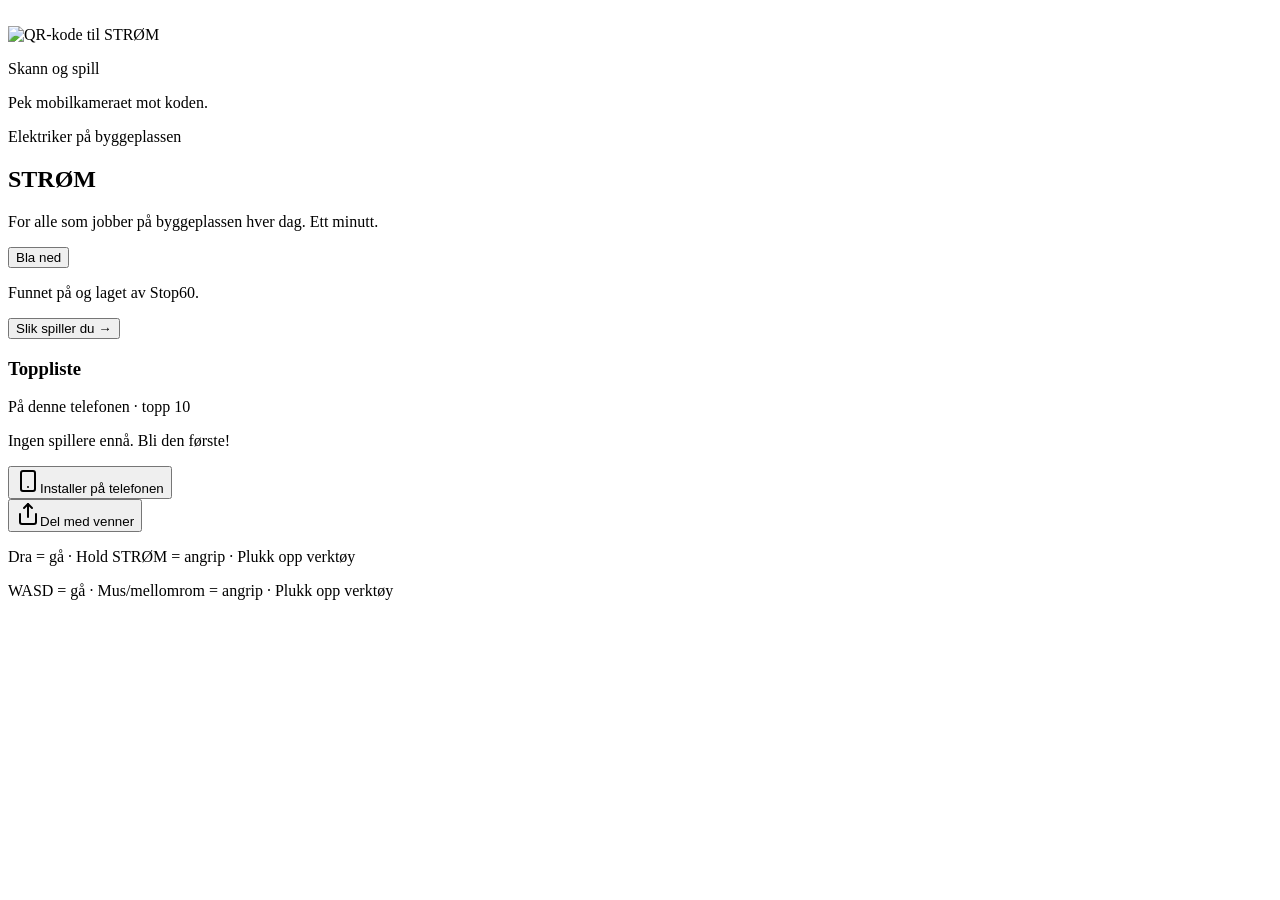
==== commit 1a59ab6e: "Footer/credits: '© 2026 Stop60' instead of the author's name (footers, meta author/copyright, credit" ====
--- a/demo/index.html
+++ b/demo/index.html
@@ -1,7 +1,7 @@
 <!DOCTYPE html>
 <!--
-  Copyright (c) 2026 Jacek Mariusz Taczała. All rights reserved.
+  Copyright (c) 2026 Stop60. All rights reserved.
   Proprietary and not open source: no copying, modification, distribution or commercial use
-  without prior written permission. Contact: https://github.com/jtaczala-cmyk/strom/issues. See LICENSE.
+  without prior written permission. Contact: kontakt (at) stop60.no. See LICENSE.
 -->
-<html lang="nb"><head><meta name="author" content="Jacek Mariusz Taczała"/><meta name="copyright" content="© 2026 Jacek Mariusz Taczała. All rights reserved."/><meta name="twitter:card" content="summary_large_image"><meta property="og:title" content="STRØM – Sponsordemo"><meta property="og:type" content="x:game"><meta property="og:image" content="https://jtaczala-cmyk.github.io/strom/demo/og.jpg"><meta property="og:image:width" content="1200"><meta property="og:image:height" content="630"><meta property="x:game:image" content="https://jtaczala-cmyk.github.io/strom/demo/x-banner.jpg"><meta property="x:game:image:width" content="1200"><meta property="x:game:image:height" content="264"><meta charSet="utf-8"/><style id="nozoom">html,body{touch-action:manipulation!important;-webkit-text-size-adjust:100%!important;text-size-adjust:100%!important}button,a,label,[role=button],nav,menu,dialog,form{touch-action:manipulation}canvas,#game-root,main,.touch-none{touch-action:none!important}input,textarea,select{font-size:max(16px,1em)!important}</style><script id="nozoom-js">(function(){var o={passive:false},last=0,lx=-99,ly=-99;function pd(e){if(e.cancelable)e.preventDefault()}["gesturestart","gesturechange","gestureend"].forEach(function(t){document.addEventListener(t,pd,o)});document.addEventListener("touchmove",function(e){if((typeof e.scale==="number"&&e.scale!==1)||(e.touches&&e.touches.length>1))pd(e)},o);function isInput(t){return !!(t&&t.closest&&t.closest("input,textarea,select,[contenteditable]"))}function isCtl(t){return !!(t&&t.closest&&t.closest("input,textarea,select,[contenteditable],button,a,label,[role=button]"))}document.addEventListener("touchend",function(e){var n=Date.now(),c=e.changedTouches&&e.changedTouches[0],x=c?c.clientX:0,y=c?c.clientY:0;if(n-last<=300&&Math.abs(x-lx)<40&&Math.abs(y-ly)<40&&!isCtl(e.target))pd(e);last=n;lx=x;ly=y},o);document.addEventListener("dblclick",function(e){if(!isInput(e.target))pd(e)},o)})();</script><script src="/strom/demo/config.js"></script><script src="/strom/demo/extras.js"></script><script src="/strom/demo/sponsor.js"></script><script src="/strom/demo/sponsor-fx.js"></script><script src="/strom/demo/hms-fx.js"></script><meta name="robots" content="noindex"/><meta name="viewport" content="width=device-width, initial-scale=1, maximum-scale=1, user-scalable=no, viewport-fit=cover"/><link rel="preload" as="image" type="image/webp" href="/strom/demo/game/ui/title-art.webp" crossorigin=""/><link rel="stylesheet" href="/strom/demo/assets/styles-i4x8XSyf.css" data-precedence="default"/><link rel="stylesheet" href="/strom/demo/fonts/fonts.css" data-precedence="default"/><title>STRØM – Sponsordemo</title><meta name="description" content="Et kort spill for alle som jobber på byggeplassen hver dag. Alle figurer er oppdiktet."/><meta name="theme-color" content="#12110f"/><meta name="mobile-web-app-capable" content="yes"/><meta name="apple-mobile-web-app-capable" content="yes"/><meta name="apple-mobile-web-app-title" content="STRØM"/><meta name="apple-mobile-web-app-status-bar-style" content="black-translucent"/><meta name="format-detection" content="telephone=no"/><link rel="modulepreload" href="/strom/demo/assets/index-DodDZhyX.js"/><link rel="modulepreload" href="/strom/demo/assets/routes-DJnaQaWb.js"/><link rel="icon" type="image/svg+xml" href="/strom/demo/favicon.svg"/><link rel="icon" type="image/png" sizes="192x192" href="/strom/demo/icon-192.png"/><link rel="icon" type="image/png" sizes="512x512" href="/strom/demo/icon-512.png"/><link rel="apple-touch-icon" href="/strom/demo/apple-touch-icon.png"/><link rel="apple-touch-startup-image" href="/strom/demo/splash-1179x2556.jpg" media="(device-width: 393px) and (device-height: 852px) and (-webkit-device-pixel-ratio: 3)"/><link rel="apple-touch-startup-image" href="/strom/demo/splash-1170x2532.jpg" media="(device-width: 390px) and (device-height: 844px) and (-webkit-device-pixel-ratio: 3)"/><link rel="apple-touch-startup-image" href="/strom/demo/splash-1284x2778.jpg" media="(device-width: 428px) and (device-height: 926px) and (-webkit-device-pixel-ratio: 3)"/><link rel="apple-touch-startup-image" href="/strom/demo/splash-750x1334.jpg" media="(device-width: 375px) and (device-height: 667px) and (-webkit-device-pixel-ratio: 2)"/><link rel="manifest" href="/strom/demo/manifest.webmanifest"/><meta property="x:creator" content="@JTaczala"><meta property="x:creator:id" content="731201609477312512"></head><body><!--$--><main class="relative h-dvh w-full overflow-hidden bg-bg text-fg touch-none select-none"><div class="absolute inset-0" id="game-root"></div><div class="pointer-events-none absolute inset-0 z-[1] shadow-[inset_0_0_90px_rgba(0,0,0,0.45)]"></div><div class="absolute inset-0 z-20 flex flex-col items-center justify-end overflow-hidden bg-bg"><img src="/strom/demo/game/ui/title-art.webp" alt="" class="absolute inset-0 size-full object-cover" crossorigin="anonymous"/><div class="absolute inset-0 bg-gradient-to-t from-bg via-bg/80 to-bg/25"></div><div class="qrl-scroll overflow-y-auto relative z-10 h-full w-full"><section class="qrl-hero"><div class="qrl-qr"><div class="qrl-qrbox"><img src="/strom/demo/qr.png" alt="QR-kode til STRØM" width="240" height="240" class="qrl-qrimg"/></div><p class="qrl-qrlabel">Skann og spill</p><p class="qrl-qrsub">Pek mobilkameraet mot koden.</p></div><div class="qrl-title"><p class="font-display text-xs font-medium tracking-[0.35em] text-accent uppercase">Elektriker på byggeplassen</p><h1 class="font-display text-6xl font-semibold leading-none tracking-tight text-fg sm:text-7xl">STRØM</h1><p class="max-w-sm text-sm leading-relaxed text-muted">For alle som jobber på byggeplassen hver dag. Ett minutt.</p></div><button type="button" class="qrl-cue"><span>Bla ned</span><span class="qrl-arrow" aria-hidden="true"></span></button></section><div id="qrl-more" class="qrl-more flex w-full max-w-lg flex-col items-center gap-4 px-5 pb-[max(2.5rem,env(safe-area-inset-bottom))] pt-8 text-center sm:gap-5 sm:px-6 sm:pb-12"><p class="text-xs text-subtle">Funnet på og laget av Jacek Taczała.</p><button class="inline-flex items-center justify-center gap-2 whitespace-nowrap font-medium transition-opacity duration-(--motion-quick) ease-(--ease-out) focus-visible:outline-none focus-visible:ring-2 focus-visible:ring-accent/70 disabled:pointer-events-none disabled:opacity-40 [&amp;_svg]:pointer-events-none [&amp;_svg]:size-4 bg-accent text-accent-fg hover:opacity-90 active:scale-[0.98] px-7 rounded-lg h-14 w-full max-w-sm text-base sm:w-auto">Slik spiller du →</button><div class="lbx"><div class="lbx-head"><h3 class="lbx-h">Toppliste</h3><span class="lbx-sub">På denne telefonen · topp 10</span></div><p class="lbx-empty">Ingen spillere ennå. Bli den første!</p></div><div class="flex w-full max-w-sm flex-col items-stretch gap-2"><button type="button" class="flex items-center justify-center gap-2 rounded-md border border-border bg-surface/80 px-3 py-2.5 text-sm text-fg"><svg xmlns="http://www.w3.org/2000/svg" width="24" height="24" viewBox="0 0 24 24" fill="none" stroke="currentColor" stroke-width="2" stroke-linecap="round" stroke-linejoin="round" class="lucide lucide-smartphone size-4 shrink-0 text-accent" aria-hidden="true"><rect width="14" height="20" x="5" y="2" rx="2" ry="2"></rect><path d="M12 18h.01"></path></svg>Installer på telefonen</button></div><div class="flex w-full max-w-sm flex-col items-stretch gap-1"><button type="button" class="flex items-center justify-center gap-2 rounded-md border border-border bg-surface/80 px-3 py-2.5 text-sm text-fg"><svg xmlns="http://www.w3.org/2000/svg" width="24" height="24" viewBox="0 0 24 24" fill="none" stroke="currentColor" stroke-width="2" stroke-linecap="round" stroke-linejoin="round" class="lucide lucide-share size-4 shrink-0 text-accent" aria-hidden="true"><path d="M4 12v8a2 2 0 0 0 2 2h12a2 2 0 0 0 2-2v-8"></path><polyline points="16 6 12 2 8 6"></polyline><line x1="12" x2="12" y1="2" y2="15"></line></svg>Del med venner</button></div><p class="hms-touch-only text-xs text-subtle">Dra = gå · Hold STRØM = angrip · Plukk opp verktøy</p><p class="hms-desk-only text-xs text-subtle">WASD = gå · Mus/mellomrom = angrip · Plukk opp verktøy</p></div></div></div></main><!--/$--><script class="$tsr" id="$tsr-stream-barrier">(self.$R=self.$R||{})["tsr"]=[];self.$_TSR={h(){this.hydrated=!0,this.c()},e(){this.streamEnded=!0,this.c()},c(){this.hydrated&&this.streamEnded&&(delete self.$_TSR,delete self.$R.tsr)},p(e){this.initialized?e():this.buffer.push(e)},buffer:[]};$_TSR.router=($R=>$R[0]={manifest:$R[1]={routes:$R[2]={__root__:$R[3]={preloads:$R[4]=["/strom/demo/assets/index-DodDZhyX.js"],scripts:$R[5]=[$R[6]={attrs:$R[7]={type:"module",async:!0,src:"/strom/demo/assets/index-DodDZhyX.js"}}]},"/":$R[8]={preloads:$R[9]=["/strom/demo/assets/routes-DJnaQaWb.js"]}}},matches:$R[10]=[$R[11]={i:"__root__ ",u:1790537181623,s:"success",ssr:!0},$R[12]={i:"  ",u:1790537181661,s:"success",l:$R[13]=[],ssr:!0}]})($R["tsr"]);$_TSR.e();document.currentScript.remove()</script><script>(function(){var l=window.__lb,M={"På denne telefonen · topp 10": "Alle spillere · topp 10"};if(l&&l.online){document.querySelectorAll(".lbx-sub,p").forEach(function(p){var t=M[p.textContent];if(t)p.textContent=t;});}var s=document.currentScript;s&&s.remove();})()</script><script type="module" async="" src="/strom/demo/assets/index-DodDZhyX.js"></script></body></html>+<html lang="nb"><head><meta name="author" content="Stop60"/><meta name="copyright" content="© 2026 Stop60. All rights reserved."/><meta name="twitter:card" content="summary_large_image"><meta property="og:title" content="STRØM – Sponsordemo"><meta property="og:type" content="x:game"><meta property="og:image" content="https://stop60.no/strom/demo/og.jpg"><meta property="og:image:width" content="1200"><meta property="og:image:height" content="630"><meta property="x:game:image" content="https://stop60.no/strom/demo/x-banner.jpg"><meta property="x:game:image:width" content="1200"><meta property="x:game:image:height" content="264"><meta charSet="utf-8"/><style id="nozoom">html,body{touch-action:manipulation!important;-webkit-text-size-adjust:100%!important;text-size-adjust:100%!important}button,a,label,[role=button],nav,menu,dialog,form{touch-action:manipulation}canvas,#game-root,main,.touch-none{touch-action:none!important}input,textarea,select{font-size:max(16px,1em)!important}</style><script id="nozoom-js">(function(){var o={passive:false},last=0,lx=-99,ly=-99;function pd(e){if(e.cancelable)e.preventDefault()}["gesturestart","gesturechange","gestureend"].forEach(function(t){document.addEventListener(t,pd,o)});document.addEventListener("touchmove",function(e){if((typeof e.scale==="number"&&e.scale!==1)||(e.touches&&e.touches.length>1))pd(e)},o);function isInput(t){return !!(t&&t.closest&&t.closest("input,textarea,select,[contenteditable]"))}function isCtl(t){return !!(t&&t.closest&&t.closest("input,textarea,select,[contenteditable],button,a,label,[role=button]"))}document.addEventListener("touchend",function(e){var n=Date.now(),c=e.changedTouches&&e.changedTouches[0],x=c?c.clientX:0,y=c?c.clientY:0;if(n-last<=300&&Math.abs(x-lx)<40&&Math.abs(y-ly)<40&&!isCtl(e.target))pd(e);last=n;lx=x;ly=y},o);document.addEventListener("dblclick",function(e){if(!isInput(e.target))pd(e)},o)})();</script><script src="/strom/demo/config.js"></script><script src="/strom/demo/extras.js"></script><script src="/strom/demo/sponsor.js"></script><script src="/strom/demo/sponsor-fx.js"></script><script src="/strom/demo/hms-fx.js"></script><meta name="robots" content="noindex"/><meta name="viewport" content="width=device-width, initial-scale=1, maximum-scale=1, user-scalable=no, viewport-fit=cover"/><link rel="preload" as="image" type="image/webp" href="/strom/demo/game/ui/title-art.webp" crossorigin=""/><link rel="stylesheet" href="/strom/demo/assets/styles-i4x8XSyf.css" data-precedence="default"/><link rel="stylesheet" href="/strom/demo/fonts/fonts.css" data-precedence="default"/><title>STRØM – Sponsordemo</title><meta name="description" content="Et kort spill for alle som jobber på byggeplassen hver dag. Alle figurer er oppdiktet."/><meta name="theme-color" content="#12110f"/><meta name="mobile-web-app-capable" content="yes"/><meta name="apple-mobile-web-app-capable" content="yes"/><meta name="apple-mobile-web-app-title" content="STRØM"/><meta name="apple-mobile-web-app-status-bar-style" content="black-translucent"/><meta name="format-detection" content="telephone=no"/><link rel="modulepreload" href="/strom/demo/assets/index-DodDZhyX.js"/><link rel="modulepreload" href="/strom/demo/assets/routes-DJnaQaWb.js"/><link rel="icon" type="image/svg+xml" href="/strom/demo/favicon.svg"/><link rel="icon" type="image/png" sizes="192x192" href="/strom/demo/icon-192.png"/><link rel="icon" type="image/png" sizes="512x512" href="/strom/demo/icon-512.png"/><link rel="apple-touch-icon" href="/strom/demo/apple-touch-icon.png"/><link rel="apple-touch-startup-image" href="/strom/demo/splash-1179x2556.jpg" media="(device-width: 393px) and (device-height: 852px) and (-webkit-device-pixel-ratio: 3)"/><link rel="apple-touch-startup-image" href="/strom/demo/splash-1170x2532.jpg" media="(device-width: 390px) and (device-height: 844px) and (-webkit-device-pixel-ratio: 3)"/><link rel="apple-touch-startup-image" href="/strom/demo/splash-1284x2778.jpg" media="(device-width: 428px) and (device-height: 926px) and (-webkit-device-pixel-ratio: 3)"/><link rel="apple-touch-startup-image" href="/strom/demo/splash-750x1334.jpg" media="(device-width: 375px) and (device-height: 667px) and (-webkit-device-pixel-ratio: 2)"/><link rel="manifest" href="/strom/demo/manifest.webmanifest"/><meta property="x:creator" content="@JTaczala"><meta property="x:creator:id" content="731201609477312512"></head><body><!--$--><main class="relative h-dvh w-full overflow-hidden bg-bg text-fg touch-none select-none"><div class="absolute inset-0" id="game-root"></div><div class="pointer-events-none absolute inset-0 z-[1] shadow-[inset_0_0_90px_rgba(0,0,0,0.45)]"></div><div class="absolute inset-0 z-20 flex flex-col items-center justify-end overflow-hidden bg-bg"><img src="/strom/demo/game/ui/title-art.webp" alt="" class="absolute inset-0 size-full object-cover" crossorigin="anonymous"/><div class="absolute inset-0 bg-gradient-to-t from-bg via-bg/80 to-bg/25"></div><div class="qrl-scroll overflow-y-auto relative z-10 h-full w-full"><section class="qrl-hero"><div class="qrl-qr"><div class="qrl-qrbox"><img src="/strom/demo/qr.png" alt="QR-kode til STRØM" width="240" height="240" class="qrl-qrimg"/></div><p class="qrl-qrlabel">Skann og spill</p><p class="qrl-qrsub">Pek mobilkameraet mot koden.</p></div><div class="qrl-title"><p class="font-display text-xs font-medium tracking-[0.35em] text-accent uppercase">Elektriker på byggeplassen</p><h1 class="font-display text-6xl font-semibold leading-none tracking-tight text-fg sm:text-7xl">STRØM</h1><p class="max-w-sm text-sm leading-relaxed text-muted">For alle som jobber på byggeplassen hver dag. Ett minutt.</p></div><button type="button" class="qrl-cue"><span>Bla ned</span><span class="qrl-arrow" aria-hidden="true"></span></button></section><div id="qrl-more" class="qrl-more flex w-full max-w-lg flex-col items-center gap-4 px-5 pb-[max(2.5rem,env(safe-area-inset-bottom))] pt-8 text-center sm:gap-5 sm:px-6 sm:pb-12"><p class="text-xs text-subtle">Funnet på og laget av Stop60.</p><button class="inline-flex items-center justify-center gap-2 whitespace-nowrap font-medium transition-opacity duration-(--motion-quick) ease-(--ease-out) focus-visible:outline-none focus-visible:ring-2 focus-visible:ring-accent/70 disabled:pointer-events-none disabled:opacity-40 [&amp;_svg]:pointer-events-none [&amp;_svg]:size-4 bg-accent text-accent-fg hover:opacity-90 active:scale-[0.98] px-7 rounded-lg h-14 w-full max-w-sm text-base sm:w-auto">Slik spiller du →</button><div class="lbx"><div class="lbx-head"><h3 class="lbx-h">Toppliste</h3><span class="lbx-sub">På denne telefonen · topp 10</span></div><p class="lbx-empty">Ingen spillere ennå. Bli den første!</p></div><div class="flex w-full max-w-sm flex-col items-stretch gap-2"><button type="button" class="flex items-center justify-center gap-2 rounded-md border border-border bg-surface/80 px-3 py-2.5 text-sm text-fg"><svg xmlns="http://www.w3.org/2000/svg" width="24" height="24" viewBox="0 0 24 24" fill="none" stroke="currentColor" stroke-width="2" stroke-linecap="round" stroke-linejoin="round" class="lucide lucide-smartphone size-4 shrink-0 text-accent" aria-hidden="true"><rect width="14" height="20" x="5" y="2" rx="2" ry="2"></rect><path d="M12 18h.01"></path></svg>Installer på telefonen</button></div><div class="flex w-full max-w-sm flex-col items-stretch gap-1"><button type="button" class="flex items-center justify-center gap-2 rounded-md border border-border bg-surface/80 px-3 py-2.5 text-sm text-fg"><svg xmlns="http://www.w3.org/2000/svg" width="24" height="24" viewBox="0 0 24 24" fill="none" stroke="currentColor" stroke-width="2" stroke-linecap="round" stroke-linejoin="round" class="lucide lucide-share size-4 shrink-0 text-accent" aria-hidden="true"><path d="M4 12v8a2 2 0 0 0 2 2h12a2 2 0 0 0 2-2v-8"></path><polyline points="16 6 12 2 8 6"></polyline><line x1="12" x2="12" y1="2" y2="15"></line></svg>Del med venner</button></div><p class="hms-touch-only text-xs text-subtle">Dra = gå · Hold STRØM = angrip · Plukk opp verktøy</p><p class="hms-desk-only text-xs text-subtle">WASD = gå · Mus/mellomrom = angrip · Plukk opp verktøy</p></div></div></div></main><!--/$--><script class="$tsr" id="$tsr-stream-barrier">(self.$R=self.$R||{})["tsr"]=[];self.$_TSR={h(){this.hydrated=!0,this.c()},e(){this.streamEnded=!0,this.c()},c(){this.hydrated&&this.streamEnded&&(delete self.$_TSR,delete self.$R.tsr)},p(e){this.initialized?e():this.buffer.push(e)},buffer:[]};$_TSR.router=($R=>$R[0]={manifest:$R[1]={routes:$R[2]={__root__:$R[3]={preloads:$R[4]=["/strom/demo/assets/index-DodDZhyX.js"],scripts:$R[5]=[$R[6]={attrs:$R[7]={type:"module",async:!0,src:"/strom/demo/assets/index-DodDZhyX.js"}}]},"/":$R[8]={preloads:$R[9]=["/strom/demo/assets/routes-DJnaQaWb.js"]}}},matches:$R[10]=[$R[11]={i:"__root__ ",u:1790537181623,s:"success",ssr:!0},$R[12]={i:"  ",u:1790537181661,s:"success",l:$R[13]=[],ssr:!0}]})($R["tsr"]);$_TSR.e();document.currentScript.remove()</script><script>(function(){var l=window.__lb,M={"På denne telefonen · topp 10": "Alle spillere · topp 10"};if(l&&l.online){document.querySelectorAll(".lbx-sub,p").forEach(function(p){var t=M[p.textContent];if(t)p.textContent=t;});}var s=document.currentScript;s&&s.remove();})()</script><script type="module" async="" src="/strom/demo/assets/index-DodDZhyX.js"></script></body></html>
